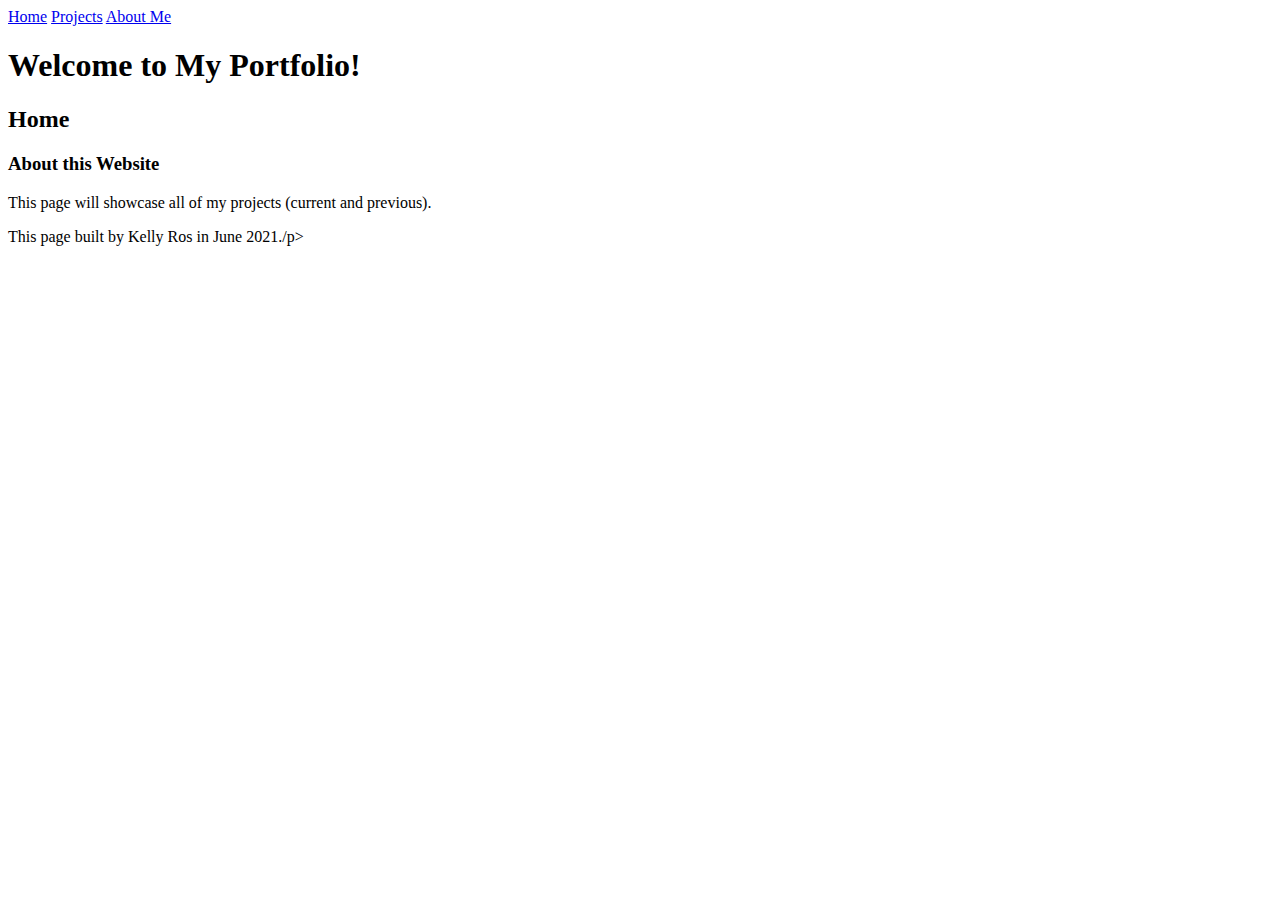
==== index.html @ 603e2993 "Created multiple pages with semantic elements. These pages are also linked" ====
<!DOCTYPE html>
<html lang="en">
    <head>
        <title>Portfolio of My Projects</title>
    </head>

    <body>
        <header>
            <nav>
                <a href="index.html">Home</a>
                <a href="projects.html">Projects</a>
                <a href="about-me.html">About Me</a>
            </nav>
            <h1>Welcome to My Portfolio!</h1>
        </header>
        <section>
            <h2>Home</h2>
            <article>
                <h3>About this Website</h3>
                <p>This page will showcase all of my projects (current and previous).</p>
            </article>
        </section>
        <footer>
            <p>This page built by Kelly Ros in June 2021./p>
        </footer>
    </body>
</html>
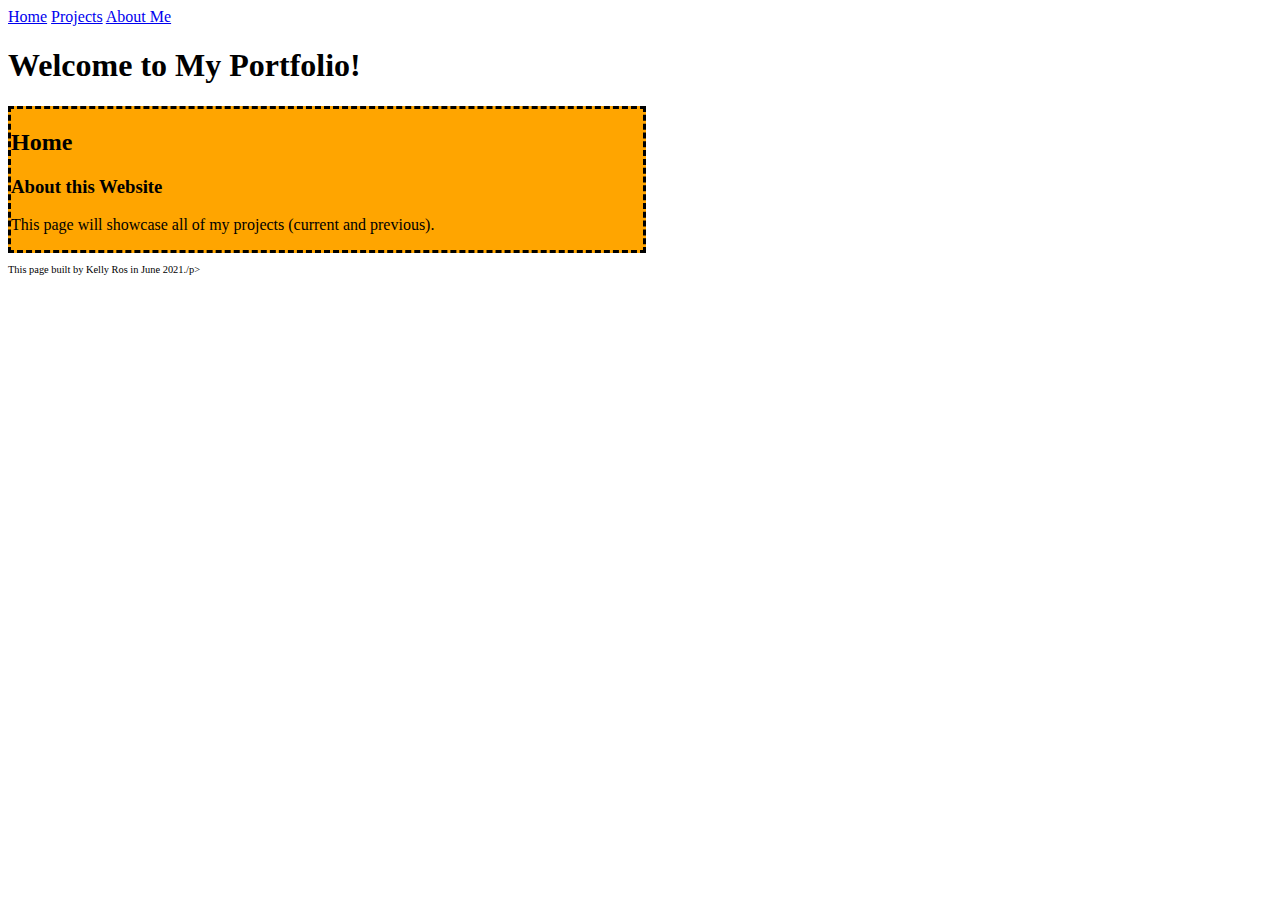
==== commit d8d679b8: "Added css to all pages" ====
--- a/index.html
+++ b/index.html
@@ -2,6 +2,7 @@
 <html lang="en">
     <head>
         <title>Portfolio of My Projects</title>
+        <link rel="stylesheet" type="text/css" href="styles/stylesheet.css">
     </head>
 
     <body>
--- a/styles/stylesheet.css
+++ b/styles/stylesheet.css
@@ -0,0 +1,32 @@
+    body.first-project {
+        background-color: teal;
+    }
+    img {
+        display: block;
+        margin-left: auto;
+        margin-right: auto;
+        width: 25%;
+    }
+    section {
+        background: orange;
+        border-style: dashed;
+        width: 50%
+    }
+    aside {
+        width: 30%;
+        padding-left: 15px;
+        margin-left: 15px;
+        float: right;
+        font-style: italic;
+        background-color: lightgray;
+        }
+    footer {
+        font-size: 0.65em;
+    }
+    figcaption {
+        display: block;
+        margin-left: auto;
+        margin-right: auto;
+        background-color: lightgray;
+        width: 9%;
+    }
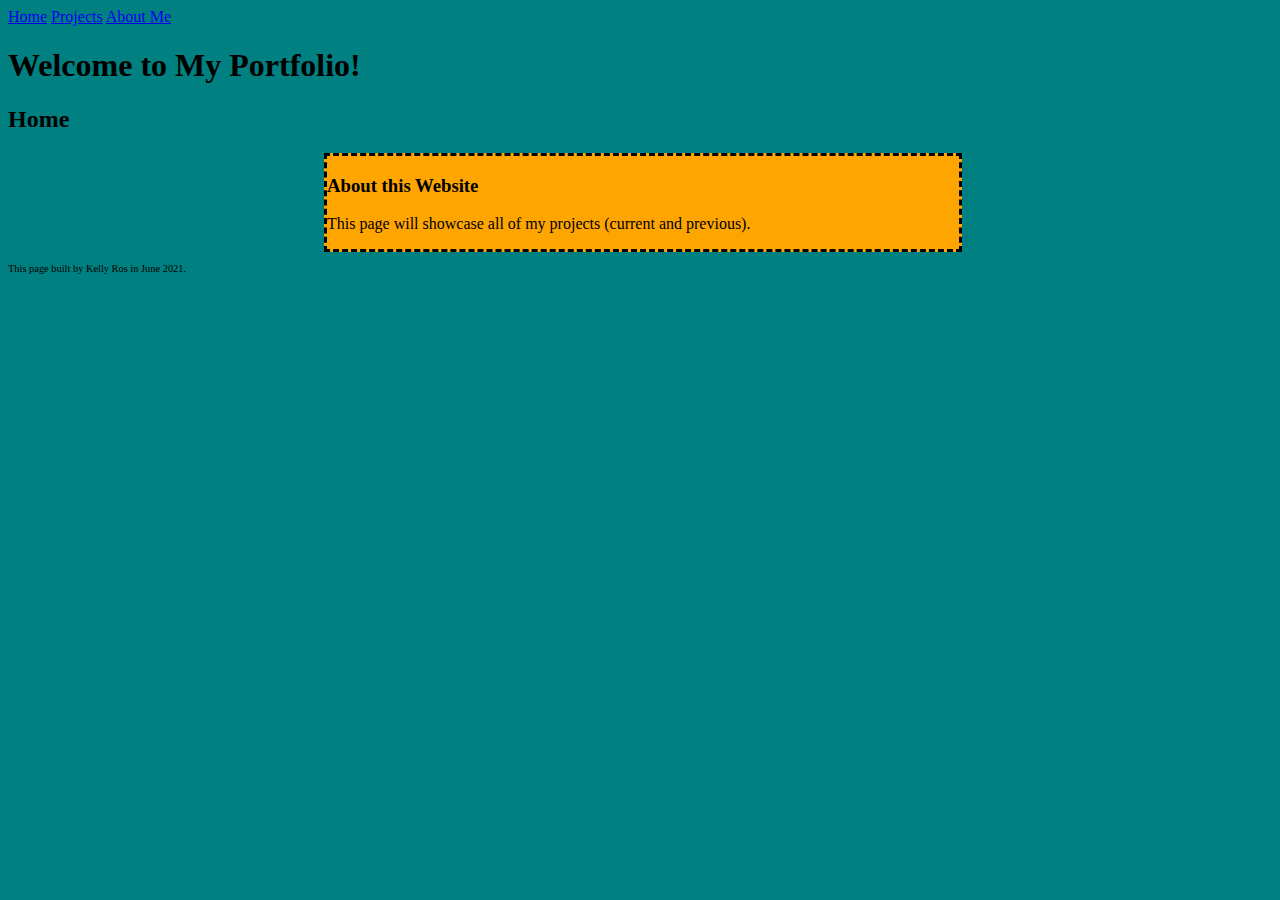
==== commit b121cdd7: "Added in some css for hovering" ====
--- a/index.html
+++ b/index.html
@@ -22,7 +22,7 @@
             </article>
         </section>
         <footer>
-            <p>This page built by Kelly Ros in June 2021./p>
+            <p>This page built by Kelly Ros in June 2021.</p>
         </footer>
     </body>
 </html>
--- a/styles/stylesheet.css
+++ b/styles/stylesheet.css
@@ -1,4 +1,4 @@
-    body.first-project {
+    body {
         background-color: teal;
     }
     img {
@@ -7,10 +7,11 @@
         margin-right: auto;
         width: 25%;
     }
-    section {
+    article {
         background: orange;
         border-style: dashed;
-        width: 50%
+        width: 50%;
+        margin-left: 25%;
     }
     aside {
         width: 30%;
@@ -30,3 +31,24 @@
         background-color: lightgray;
         width: 9%;
     }
+    body.about-me {
+        background-color: MediumPurple;
+    }
+    article.important {
+        background: green;
+        border-style: double;
+        border-color: dimgrey;
+        border-width: 3px;
+    }
+    #bold {
+        font-size: 12px;
+        font-style: oblique;
+        font-variant: small-caps;
+        font-weight: bold;
+    }
+    #bold:hover {
+        background-color: white;
+    }
+    h2:hover {
+        font-weight: normal;
+    }
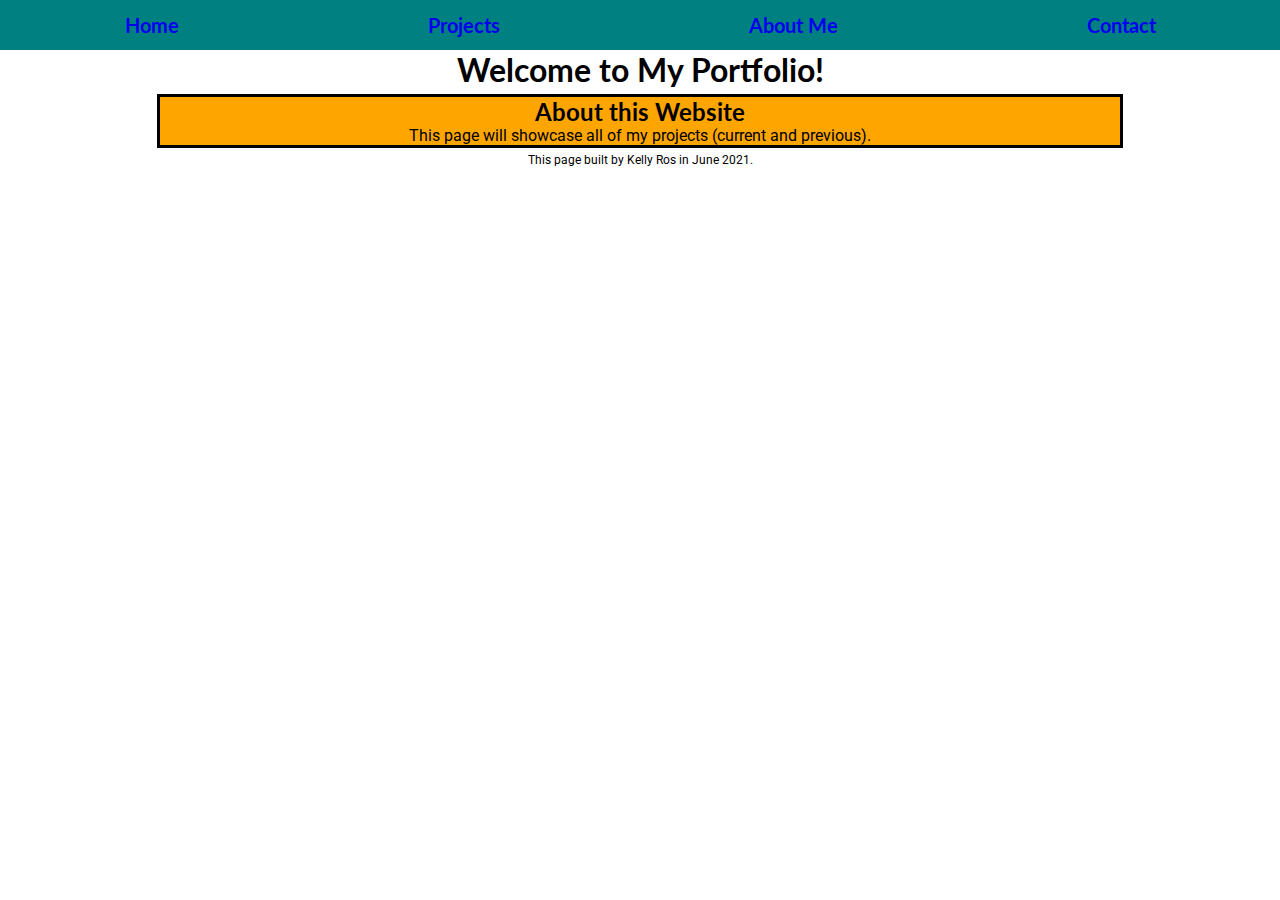
==== commit fad89bb0: "created and styled contact me page, updated all nav links" ====
--- a/index.html
+++ b/index.html
@@ -1,6 +1,9 @@
 <!DOCTYPE html>
 <html lang="en">
     <head>
+        <link rel="preconnect" href="https://fonts.googleapis.com">
+        <link rel="preconnect" href="https://fonts.gstatic.com" crossorigin>
+        <link href="https://fonts.googleapis.com/css2?family=Lato&family=Roboto&display=swap" rel="stylesheet">
         <title>Portfolio of My Projects</title>
         <link rel="stylesheet" type="text/css" href="styles/stylesheet.css">
     </head>
@@ -11,13 +14,13 @@
                 <a href="index.html">Home</a>
                 <a href="projects.html">Projects</a>
                 <a href="about-me.html">About Me</a>
+                <a href="contact-me.html">Contact</a>
             </nav>
-            <h1>Welcome to My Portfolio!</h1>
         </header>
         <section>
-            <h2>Home</h2>
+            <h1>Welcome to My Portfolio!</h1>
             <article>
-                <h3>About this Website</h3>
+                <h2>About this Website</h2>
                 <p>This page will showcase all of my projects (current and previous).</p>
             </article>
         </section>
--- a/styles/stylesheet.css
+++ b/styles/stylesheet.css
@@ -1,54 +1,125 @@
-    body {
-        background-color: teal;
+* {
+    font-family: 'Lato', sans-serif;
+    margin: 0;
+    padding: 0;
+}
+
+header {
+    display: block;
+    width: 100%;
+    overflow: hidden;
+    background-color: teal;
+    height: 50px;
+}
+
+nav {
+    display: flex;
+    width: 100%;
+    height: 50px;
+    flex-direction: row;
+    font-weight: bold;
+    font-size: 1.25em;
+    align-items: center;
+    justify-content: space-around;
+}
+
+img {
+    display: flex;
+    flex-direction: column;
+    align-items: center;
+    justify-content: center;
+}
+
+section {
+    display: flex;
+    width: 100%;
+    flex-direction: column;
+    align-items: center;
+}
+
+article {
+    display: flex;
+    background: orange;
+    width: 75%;
+    flex-direction: column;
+    align-items: center;
+    border: solid;
+    margin: 5px;
+}
+
+aside {
+    position: absolute;
+    width: 30%;
+    padding-left: 15px;
+    margin-left: 15px;
+    font-style: italic;
+    background-color: lightgray;
+    right: 0.5em;
+    top: 25em;
     }
-    img {
-        display: block;
-        margin-left: auto;
-        margin-right: auto;
-        width: 25%;
-    }
-    article {
-        background: orange;
-        border-style: dashed;
-        width: 50%;
-        margin-left: 25%;
-    }
-    aside {
-        width: 30%;
-        padding-left: 15px;
-        margin-left: 15px;
-        float: right;
-        font-style: italic;
-        background-color: lightgray;
-        }
-    footer {
-        font-size: 0.65em;
-    }
-    figcaption {
-        display: block;
-        margin-left: auto;
-        margin-right: auto;
-        background-color: lightgray;
-        width: 9%;
-    }
-    body.about-me {
-        background-color: MediumPurple;
-    }
-    article.important {
-        background: green;
-        border-style: double;
-        border-color: dimgrey;
-        border-width: 3px;
-    }
-    #bold {
-        font-size: 12px;
-        font-style: oblique;
-        font-variant: small-caps;
-        font-weight: bold;
-    }
-    #bold:hover {
-        background-color: white;
-    }
-    h2:hover {
-        font-weight: normal;
-    }
+footer {
+    display: flex;
+    justify-content: center;
+    font-size: 0.75em;
+}
+
+p {
+    font-family: 'Roboto', sans-serif;
+}
+
+p.caption {
+    font-style: italic;
+    font-size: 0.75em;
+}
+
+a {
+    text-decoration: none;
+}
+
+a:visited {
+    text-decoration: none;
+    color: blue;
+}
+
+a:hover {
+    text-decoration: none;
+}
+
+button, input, select, textarea {
+    font-family: inherit;
+    font-size: 100%;
+    box-sizing: border-box;
+    display: block;
+    margin: 1rem;
+}
+
+input {
+    border-radius: 5px;
+    display: inline;
+}
+
+input:focus {
+    outline: none;
+    background-color: #FFDEAD;
+}
+
+textarea:focus {
+    outline: none;
+    background-color: #FFDEAD;
+}
+
+fieldset {
+    border: none;
+}
+
+textarea {
+    position: relative;
+    margin-left: 8.5em;
+}
+
+input[type="submit"] {
+    width: 50%;
+    position: relative;
+    margin-left: 25%;
+    margin-right: 25%;
+}
